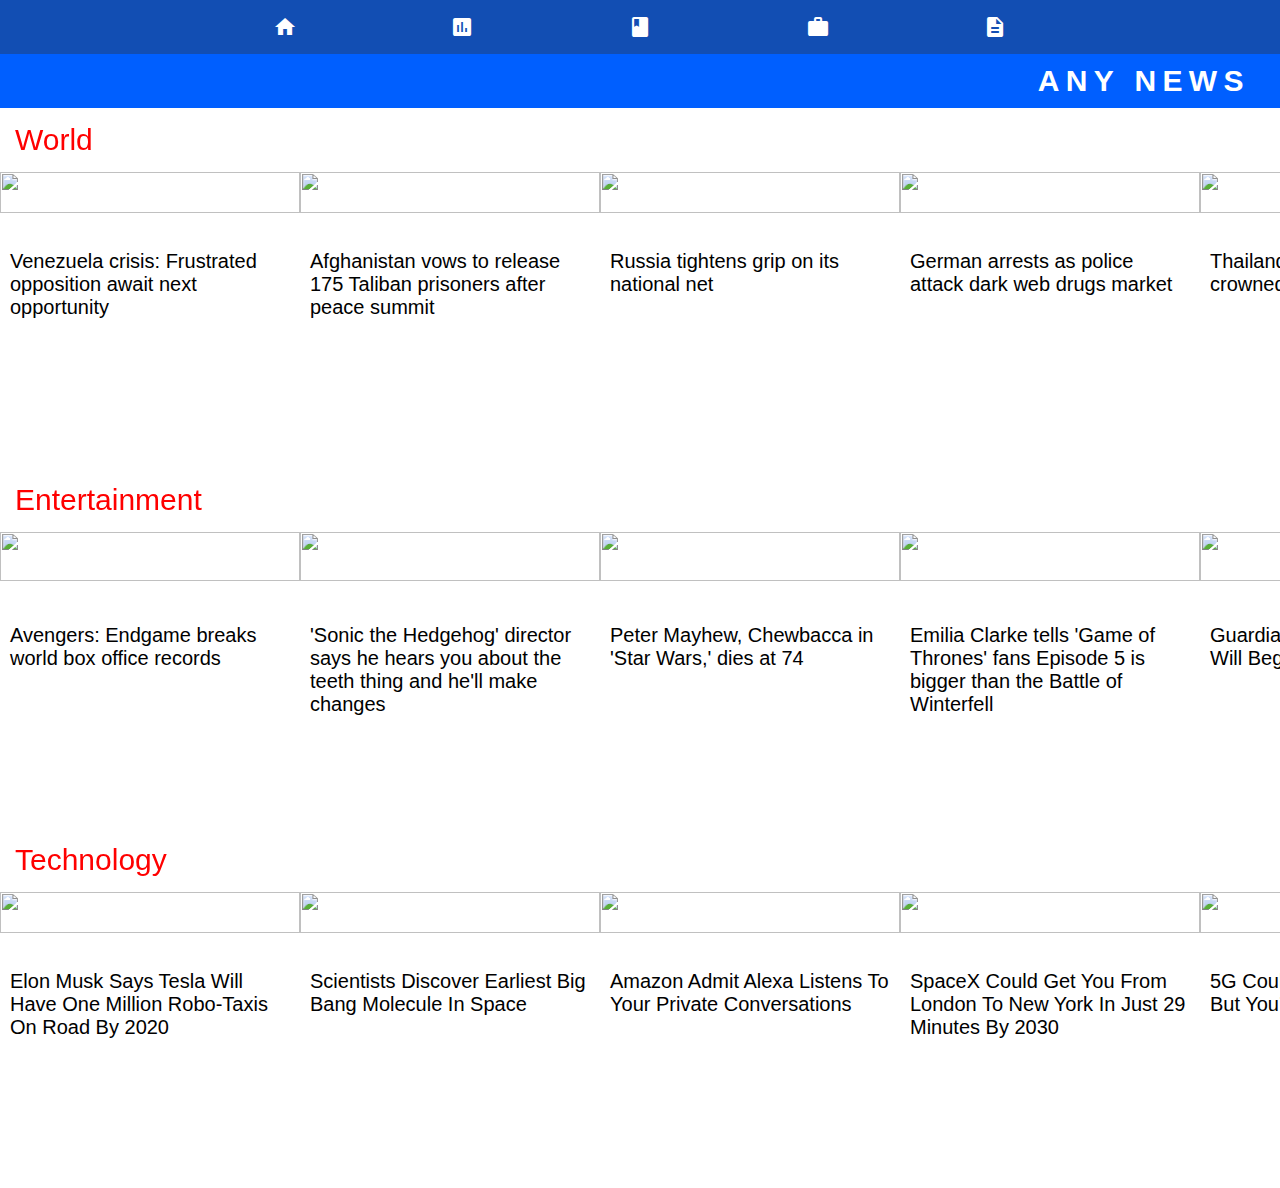
==== index.html @ 4cec8ffa "Completd job Section and index section" ====
<!DOCTYPE html>
<html lang="en">
<head>
    <meta charset="UTF-8">
    <meta name="viewport" content="width=device-width, initial-scale=1.0">
    <link rel='stylesheet' href="designs/main.css">
    <link rel='stylesheet' href="designs/index.css">
    <meta name="theme-color" content="#124EB3">
    <link href="https://fonts.googleapis.com/icon?family=Material+Icons"
      rel="stylesheet">
    <title></title>
</head>
<body>
    <div id='nav'>
        <div class="nav_icon">
            <a href='index.html' >
                <i class="material-icons" >home</i>
            </a>
            <span class="label">Home<span id='label_detail'>Navigating name</span></span>
            
        </div >
        <div class="nav_icon">
            <a href='reviews.html'>
                <i class="material-icons">assessment</i>
            </a>
            <span class="label">Reviews</span>
        </div >
        <div class="nav_icon">
            <a href='glossary.html'>
                <i class="material-icons">class</i>
            </a>
            <span class="label">Glossary</span>
        </div >
        <div class="nav_icon">
            <a href='jobs.html'>
                <i class="material-icons">work</i>
            </a>
            <span class="label">Jobs</span>
        </div >
        <div class="nav_icon">
            <a href='tutorial.html'>
                <i class="material-icons">description</i>
            </a>
            <span class="label">Tutorials</span>
        </div >
    </div>
    <header>
        <b>ANY NEWS</b>
    </header>
    <section>
        <div class='row_section'>
            <div class='section_title'>World</div>
            <div class='main_row_section'>
                <div class='news_outline'>
                    <a href="https://www.bbc.com/news/world-latin-america-48143417">
                        <img src='https://ichef.bbci.co.uk/news/660/cpsprodpb/8829/production/_106775843_mediaitem106775842.jpg'class='news_image'>
                        <div class='news_title'>Venezuela crisis: Frustrated opposition await next opportunity</div>
                    </a>
                </div>
                <div class='news_outline'>
                    <a href="https://www.bbc.com/news/world-asia-48147066?intlink_from_url=https://www.bbc.com/news/world&link_location=live-reporting-story">
                        <img src='https://ichef.bbci.co.uk/news/660/cpsprodpb/E22C/production/_105500975_mediaitem105496502.jpg'class='news_image'>
                        <div class='news_title'>Afghanistan vows to release 175 Taliban prisoners after peace summit</div>
                    </a>
                </div>
                <div class='news_outline'>
                    <a href="https://www.bbc.com/news/technology-48147515?intlink_from_url=https://www.bbc.com/news/world&link_location=live-reporting-story">
                        <img src='https://ichef.bbci.co.uk/news/660/cpsprodpb/124E0/production/_105967947_hi052853684.jpg'class='news_image'>
                        <div class='news_title'>Russia tightens grip on its national net</div>
                    </a>
                </div>
                <div class='news_outline'>
                    <a href="https://www.bbc.com/news/world-europe-48147185?intlink_from_url=https://www.bbc.com/news/world&link_location=live-reporting-story">
                        <img src='https://ichef.bbci.co.uk/news/660/cpsprodpb/30D1/production/_106779421_cocainestocknewgetty.jpg'class='news_image'>
                        <div class='news_title'>German arrests as police attack dark web drugs market</div>
                    </a>
                </div>
                <div class='news_outline'>
                    <a href="https://www.bbc.com/news/world-asia-48101877">
                        <img src='https://ichef.bbci.co.uk/news/660/cpsprodpb/10A21/production/_106792186_vajiralongkorn.jpg'class='news_image'>
                        <div class='news_title'>Thailand's King Vajiralongkorn crowned</div>
                    </a>
                </div>
                <div class='news_outline'>
                    <a href="https://www.bbc.com/news/world-asia-48158880">
                        <img src='https://ichef.bbci.co.uk/news/660/cpsprodpb/DA33/production/_106495855_053464185-1.jpg'class='news_image'>
                        <div class='news_title'>North Korea 'test fires short-range missiles'</div>
                    </a>
                </div>
                <div class='news_outline'>
                    <a href="https://www.bbc.com/news/world-africa-48155280">
                        <img src='https://ichef.bbci.co.uk/news/660/cpsprodpb/11B0A/production/_106785427_053416971.jpg'class='news_image'>
                        <div class='news_title'>DR Congo Ebola deaths pass 1,000</div>
                    </a>
                </div>
            </div>
        </div>
        <div class='row_section'>
            <div class='section_title'>Entertainment</div>
            <div class='main_row_section'>
                <div class='news_outline'>
                    <a href="https://www.bbc.co.uk/newsround/48089831">
                        <img src='https://ichef.bbci.co.uk/news/800/cpsprodpb/5477/production/_106632612_gettyimages-1144676298.jpg'class='news_image'>
                        <div class='news_title'>Avengers: Endgame breaks world box office records</div>
                    </a>
                </div>
                <div class='news_outline'>
                    <a href="https://edition.cnn.com/2019/05/03/entertainment/sonic-hedgehog-movie-response-director-character-change-trnd/index.html">
                        <img src='https://cdn.cnn.com/cnnnext/dam/assets/190430111557-sonic-hedgehog-split-exlarge-tease.jpg'class='news_image'>
                        <div class='news_title'>'Sonic the Hedgehog' director says he hears you about the teeth thing and he'll make changes</div>
                    </a>
                </div>
                <div class='news_outline'>
                    <a href="https://edition.cnn.com/2019/05/02/entertainment/peter-mayhew-star-wars-dead-trnd/index.html">
                        <img src='https://cdn.cnn.com/cnnnext/dam/assets/190502191204-01-peter-mayhew-obit-medium-tease.jpg'class='news_image'>
                        <div class='news_title'>Peter Mayhew, Chewbacca in 'Star Wars,' dies at 74</div>
                    </a>
                </div>
                <div class='news_outline'>
                    <a href="https://edition.cnn.com/2019/05/02/entertainment/emilia-clarke-game-of-thrones-trnd/index.html">
                        <img src='https://cdn.cnn.com/cnnnext/dam/assets/190417131255-game-of-thrones-season-8-daenerys-large-tease.jpg'class='news_image'>
                        <div class='news_title'>Emilia Clarke tells 'Game of Thrones' fans Episode 5 is bigger than the Battle of Winterfell</div>
                    </a>
                </div>
                <div class='news_outline'>
                    <a href="https://www.unilad.co.uk/film-and-tv/guardians-of-the-galaxy-3-will-begin-filming-next-year/">
                        <img src='https://www.unilad.co.uk/wp-content/uploads/2018/02/baby-groot-3-828x436.jpg'class='news_image'>
                        <div class='news_title'>Guardians Of The Galaxy 3 Will Begin Filming Next Year</div>
                    </a>
                </div>
                <div class='news_outline'>
                    <a href="https://www.unilad.co.uk/film-and-tv/keanu-reeves-wants-to-continue-as-john-wick-after-parabellum/">
                        <img src='https://www.unilad.co.uk/wp-content/uploads/2019/04/john-wick-3-fb.jpg'class='news_image'>
                        <div class='news_title'>Keanu Reeves Wants To Continue As John Wick After Parabellum</div>
                    </a>
                </div>
            </div>
        </div>
        <div class='row_section'>
            <div class='section_title'>Technology</div>
            <div class='main_row_section'>
                <div class='news_outline'>
                    <a href="https://www.unilad.co.uk/technology/elon-musk-wants-tesla-robo-taxis-to-rival-uber-and-lyft-by-next-year/">
                        <img src='https://www.unilad.co.uk/wp-content/uploads/2019/04/Elon-Musk-PA-828x435.jpg'class='news_image'>
                        <div class='news_title'>Elon Musk Says Tesla Will Have One Million Robo-Taxis On Road By 2020</div>
                    </a>
                </div>
                <div class='news_outline'>
                    <a href='https://www.unilad.co.uk/technology/scientists-discover-earliest-big-bang-molecule-in-space/'>
                        <img src='https://www.unilad.co.uk/wp-content/uploads/2019/04/NASA-EHT-828x435.jpg'class='news_image'>
                        <div class='news_title'>Scientists Discover Earliest Big Bang Molecule In Space</div>
                    </a>
                </div>
                <div class='news_outline'>
                    <a href="https://www.unilad.co.uk/technology/amazon-admit-alexa-listens-to-your-private-conversations/">
                        <img src='https://www.unilad.co.uk/wp-content/uploads/2019/04/alexa-828x435.jpg'class='news_image'>
                        <div class='news_title'>Amazon Admit Alexa Listens To Your Private Conversations</div>
                    </a>
                </div>
                <div class='news_outline'>
                    <a href="https://www.unilad.co.uk/technology/spacex-could-get-you-from-london-to-new-york-in-just-29-minutes-by-2030/">
                        <img src='https://www.unilad.co.uk/wp-content/uploads/2019/03/space_x-828x435.jpg'class='news_image'>
                        <div class='news_title'>SpaceX Could Get You From London To New York In Just 29 Minutes By 2030
                            </div>
                    </a>
                </div>
                <div class='news_outline'>
                    <a href="https://www.unilad.co.uk/technology/5g-could-be-up-to-20x-faster-but-youll-need-a-new-phone/">
                        <img src='https://www.unilad.co.uk/wp-content/uploads/2019/03/5g-thumb-828x435.jpg'class='news_image'>
                        <div class='news_title'>5G Could Be Up To 20x Faster But You’ll Need A New Phone</div>
                    </a>
                </div>
                <div class='news_outline'>
                    <a href="https://www.unilad.co.uk/technology/firefox-will-now-automatically-block-autoplaying-audio-and-video/">
                        <img src='https://www.unilad.co.uk/wp-content/uploads/2019/03/firefox-828x435.jpg'class='news_image'>
                        <div class='news_title'>Firefox Will Now Automatically Block Autoplaying Audio And Video</div>
                    </a>
                </div>
            </div>
        </div>
    </section>
</body>
</html>
---- designs/main.css ----
body{
    margin: 0;
    background-color: white;
}

/*navigating section*/
#nav{
    list-style-type: none;
    background: #124EB3;
    margin: 0;
    display: flex;
    flex-direction: column;
    width: 3.4%;
    height: 100%;
    position: fixed;
    text-align: center;
}
.nav_icon a{
    text-decoration: none;
    color: white;


}
.label{
    color: white;
    display: none;
}
.material-icons{
    padding:15px 0 15px 0;
    width: 100%;
    transition-duration: 1s;
    
}
.material-icons:hover{
    background-color: red;
    
}

.label, #label_detail{
    padding: 3px 5px;
    border-radius: 0 0 5px 0;
    color:white;
    background: rgb(54, 53, 53);
    display: none;
    z-index: 1;
    top:0px;
    left:100%;
    text-align: center;
    position: absolute;
}
#label_detail{
    width: 120px;
    
}
.nav_icon:hover .label{
    display: block;
}
.label:hover #label_detail{
    display: block;
    padding:3px 5px 3px 10px;
    left:95%;
}
/*header section*/
header{
    background-color: #005FFF;
    color: white;
    text-align: right;
    font-size: 4vw;
    font-family: 'Gill Sans', 'Gill Sans MT', Calibri, 'Trebuchet MS', sans-serif;
    letter-spacing: 8px;
    padding: 10px 30px 10px 0;
}

/*section*/
section{
    margin-left: 3.4%;
    padding: 0;
    font-family: 'Gill Sans', 'Gill Sans MT', Calibri, 'Trebuchet MS', sans-serif;
}

/*scrollbar*/
::-webkit-scrollbar {
    height:8px;
    width:8px;
}

::-webkit-scrollbar-track {
    border:1.5px solid black; 
}

::-webkit-scrollbar-thumb {
    border:2px solid black;
    border-radius: 8px;
}
::-webkit-scrollbar-thumb:hover {
    
    background: black; 
}

@media only screen and (max-width:1300px){
    #nav{
        display: flex;
        flex-direction: row;
        width:100%;
        justify-content: center;
        height:54px;
        position: sticky;
        top: 0;
        z-index: 1;
    }
    .nav_icon{
        padding: 0 6vw 0 6vw;
    }
    header{
        font-size: 30px;
        letter-spacing: 0.5vw;
    }
    section{
        margin-left: 0;
    }
    .material-icons:hover{
        background-color: #124EB3;
    }
    .nav_icon:hover .label{
        display: none;
    }
    .material-icons{
        padding:15px 0 15px 0;
    }
}
---- designs/index.css ----
.section_title{
    font-size: 30px;
    color: red;
    padding:15px;
    position: -webkit-sticky;
    position: sticky;
    left: 0;
}
.row_section{
    height:360px;
    display: flex;
    flex-direction: column;
    flex-wrap: nowrap;
    overflow: auto;
    padding: 0;

    transition-duration: 3s;
    transition-timing-function: ease-in;
}
.main_row_section{
    display: flex;
    flex-direction: row;
    flex-wrap: nowrap;
}
.news_image{
    width:300px;
    height:60%;
    transition-property: height width;
    transition-duration: 0.15s;
    transition-timing-function: ease-in-out;
}
.news_image:hover{
    height:70%;
}
.news_outline{
    padding:0;
    width:300px;
    transition-duration: 3s;
    transition-timing-function: ease-in;
}
.news_outline a{
    text-decoration: none;
    color: rgb(0, 0, 0);
}
.news_outline:hover .news_title{
    color: red;
}
.news_title{
    font-size: 20px;
    padding:10px;
    overflow:hidden;
}
@media only screen and (max-width:426px){
    .main_row_section{
        display: flex;
        flex-direction: column;
        padding: 0;
    }
    .news_outline{
        width: 100%;
        padding: 0;
        margin: 0;
    }
    .news_image{
        width: 100%;
        height: auto;
    }
    .row_section{
        padding: 0;
        height: auto;
        margin: 0;
    }
    .news_outline{
        padding: 0;
    }
    .news_image:hover{
        height:auto;
    }
}
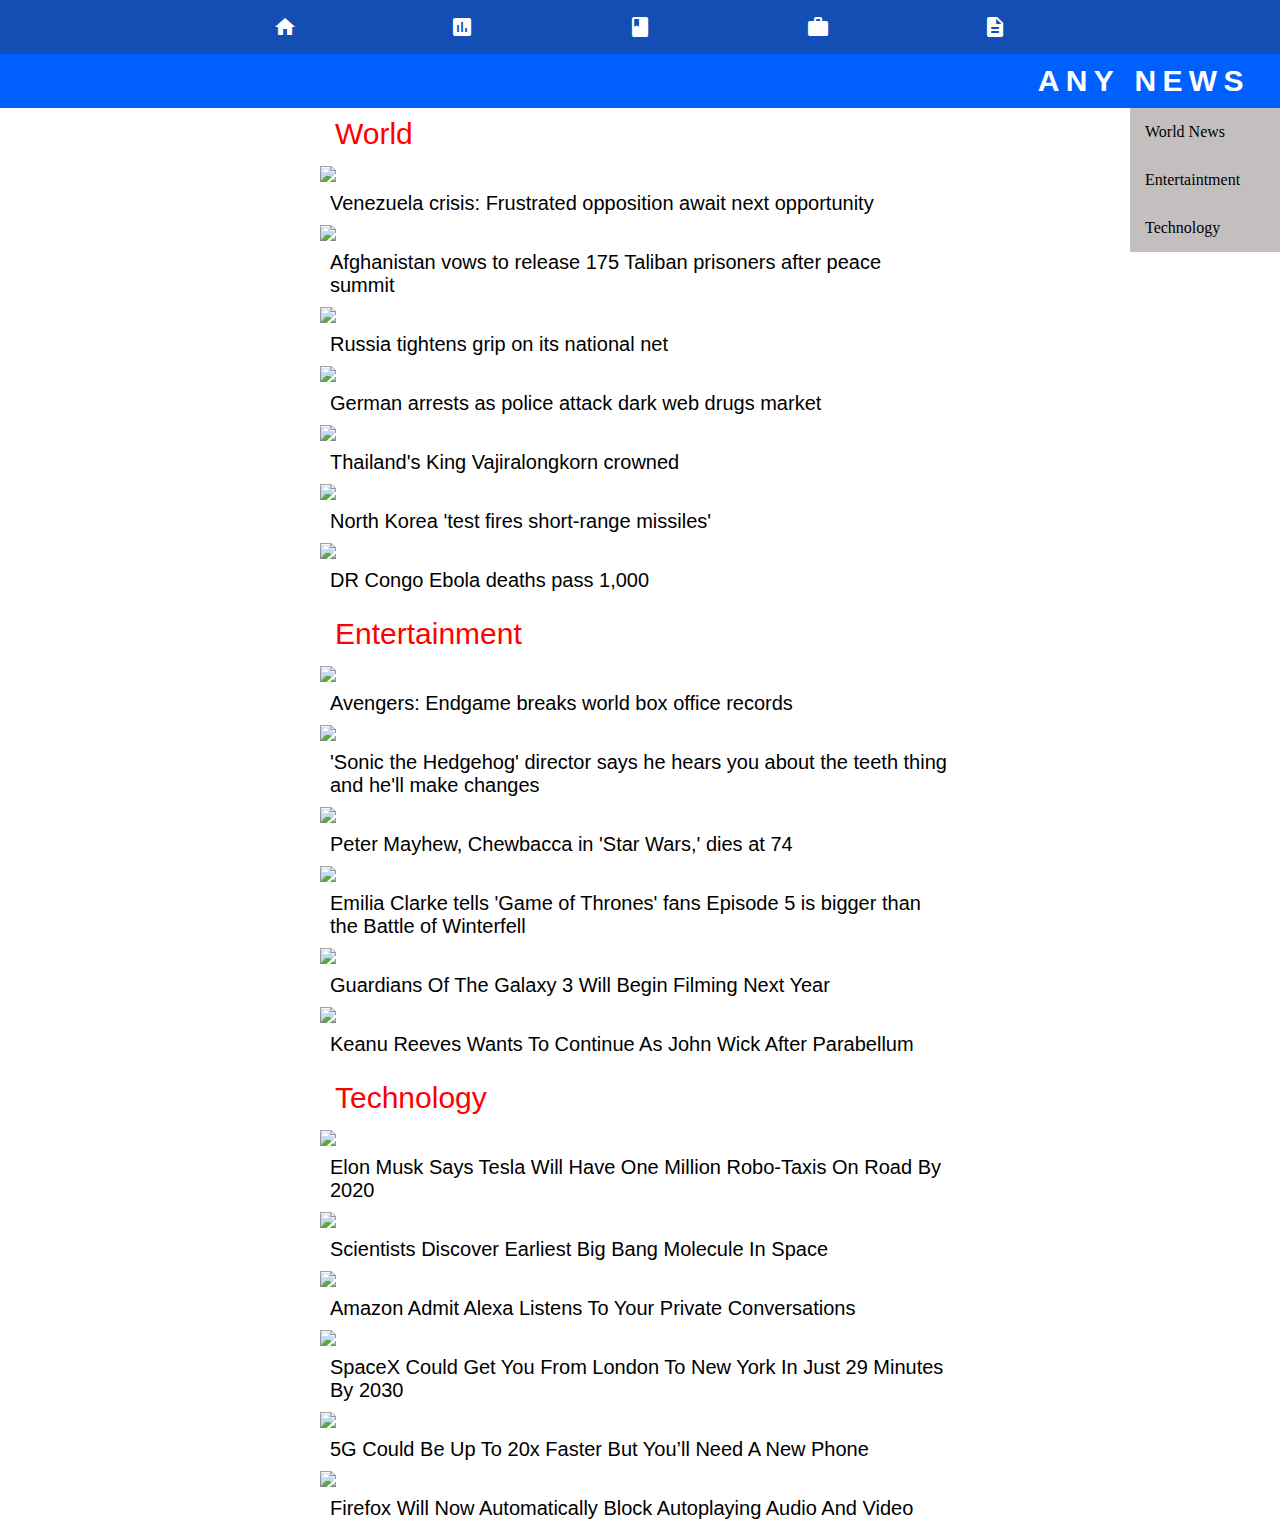
==== commit 6ef27ab8: "added reviews" ====
--- a/index.html
+++ b/index.html
@@ -47,9 +47,14 @@
     <header>
         <b>ANY NEWS</b>
     </header>
+    <div id='summary'>
+        <a href='#wNews'>World News</a>
+        <a href='#ent'>Entertaintment</a>
+        <a href='#tech'>Technology</a>
+    </div>
     <section>
-        <div class='row_section'>
-            <div class='section_title'>World</div>
+        <div class='row_section' id='rowOne'>
+            <div class='section_title' id='wNews'>World</div>
             <div class='main_row_section'>
                 <div class='news_outline'>
                     <a href="https://www.bbc.com/news/world-latin-america-48143417">
@@ -96,7 +101,7 @@
             </div>
         </div>
         <div class='row_section'>
-            <div class='section_title'>Entertainment</div>
+            <div class='section_title' id='ent'>Entertainment</div>
             <div class='main_row_section'>
                 <div class='news_outline'>
                     <a href="https://www.bbc.co.uk/newsround/48089831">
@@ -137,7 +142,7 @@
             </div>
         </div>
         <div class='row_section'>
-            <div class='section_title'>Technology</div>
+            <div class='section_title' id='tech'>Technology</div>
             <div class='main_row_section'>
                 <div class='news_outline'>
                     <a href="https://www.unilad.co.uk/technology/elon-musk-wants-tesla-robo-taxis-to-rival-uber-and-lyft-by-next-year/">
--- a/designs/main.css
+++ b/designs/main.css
@@ -28,7 +28,7 @@
 .material-icons{
     padding:15px 0 15px 0;
     width: 100%;
-    transition-duration: 1s;
+    transition-duration: 0.3s;
     
 }
 .material-icons:hover{
@@ -80,21 +80,21 @@
 
 /*scrollbar*/
 ::-webkit-scrollbar {
-    height:8px;
-    width:8px;
+    height:5px;
+    width:5px;
 }
 
 ::-webkit-scrollbar-track {
-    border:1.5px solid black; 
+    border:none 
 }
 
 ::-webkit-scrollbar-thumb {
-    border:2px solid black;
+    background:grey;
     border-radius: 8px;
 }
 ::-webkit-scrollbar-thumb:hover {
     
-    background: black; 
+    background: rgb(90, 89, 89); 
 }
 
 @media only screen and (max-width:1300px){
@@ -106,7 +106,7 @@
         height:54px;
         position: sticky;
         top: 0;
-        z-index: 1;
+        z-index: 2;
     }
     .nav_icon{
         padding: 0 6vw 0 6vw;
--- a/designs/index.css
+++ b/designs/index.css
@@ -1,44 +1,71 @@
+section{
+    display: flex;
+    flex-direction: column;
+    margin:0 25% 0 25%;
+}
+#summary{
+    width:150px;
+    display: flex;
+    flex-direction: column;
+    position: sticky;
+    top: 0;
+    z-index: 3;
+    left:100%;
+    background-color: rgb(196, 191, 191);
+}
+#summary a{
+    padding: 15px;
+    text-decoration: none;
+    color: black;
+}
+#summary a:hover{
+    background-color: red;
+    color: white;
+}
 .section_title{
     font-size: 30px;
     color: red;
     padding:15px;
-    position: -webkit-sticky;
     position: sticky;
     left: 0;
 }
+#rowOne{
+    margin-top:-150px;
+}
 .row_section{
-    height:360px;
+    width:100%;
+    height:auto;
     display: flex;
     flex-direction: column;
     flex-wrap: nowrap;
     overflow: auto;
     padding: 0;
 
-    transition-duration: 3s;
+    transition-duration: 0.5s;
     transition-timing-function: ease-in;
 }
 .main_row_section{
     display: flex;
-    flex-direction: row;
+    width:100%;
+    flex-direction: column;
     flex-wrap: nowrap;
 }
 .news_image{
-    width:300px;
-    height:60%;
-    transition-property: height width;
-    transition-duration: 0.15s;
-    transition-timing-function: ease-in-out;
-}
-.news_image:hover{
-    height:70%;
+    height:auto;
+    width:100%;
 }
 .news_outline{
     padding:0;
-    width:300px;
+    width:100%;
     transition-duration: 3s;
     transition-timing-function: ease-in;
+    
+
 }
 .news_outline a{
+    display: flex;
+    flex-direction: column;
+    justify-content: space-around;
     text-decoration: none;
     color: rgb(0, 0, 0);
 }
@@ -50,7 +77,21 @@
     padding:10px;
     overflow:hidden;
 }
-@media only screen and (max-width:426px){
+@media only screen and (max-width:450px){
+    section{
+        display: flex;
+        flex-direction: column;
+        margin:0;
+    }
+    #summary{
+        width:100%;
+        display: flex;
+        flex-direction: column;
+        position: static;
+    }
+    #rowOne{
+        margin:0;
+    }
     .main_row_section{
         display: flex;
         flex-direction: column;
@@ -69,6 +110,7 @@
         padding: 0;
         height: auto;
         margin: 0;
+        width: 100%;
     }
     .news_outline{
         padding: 0;
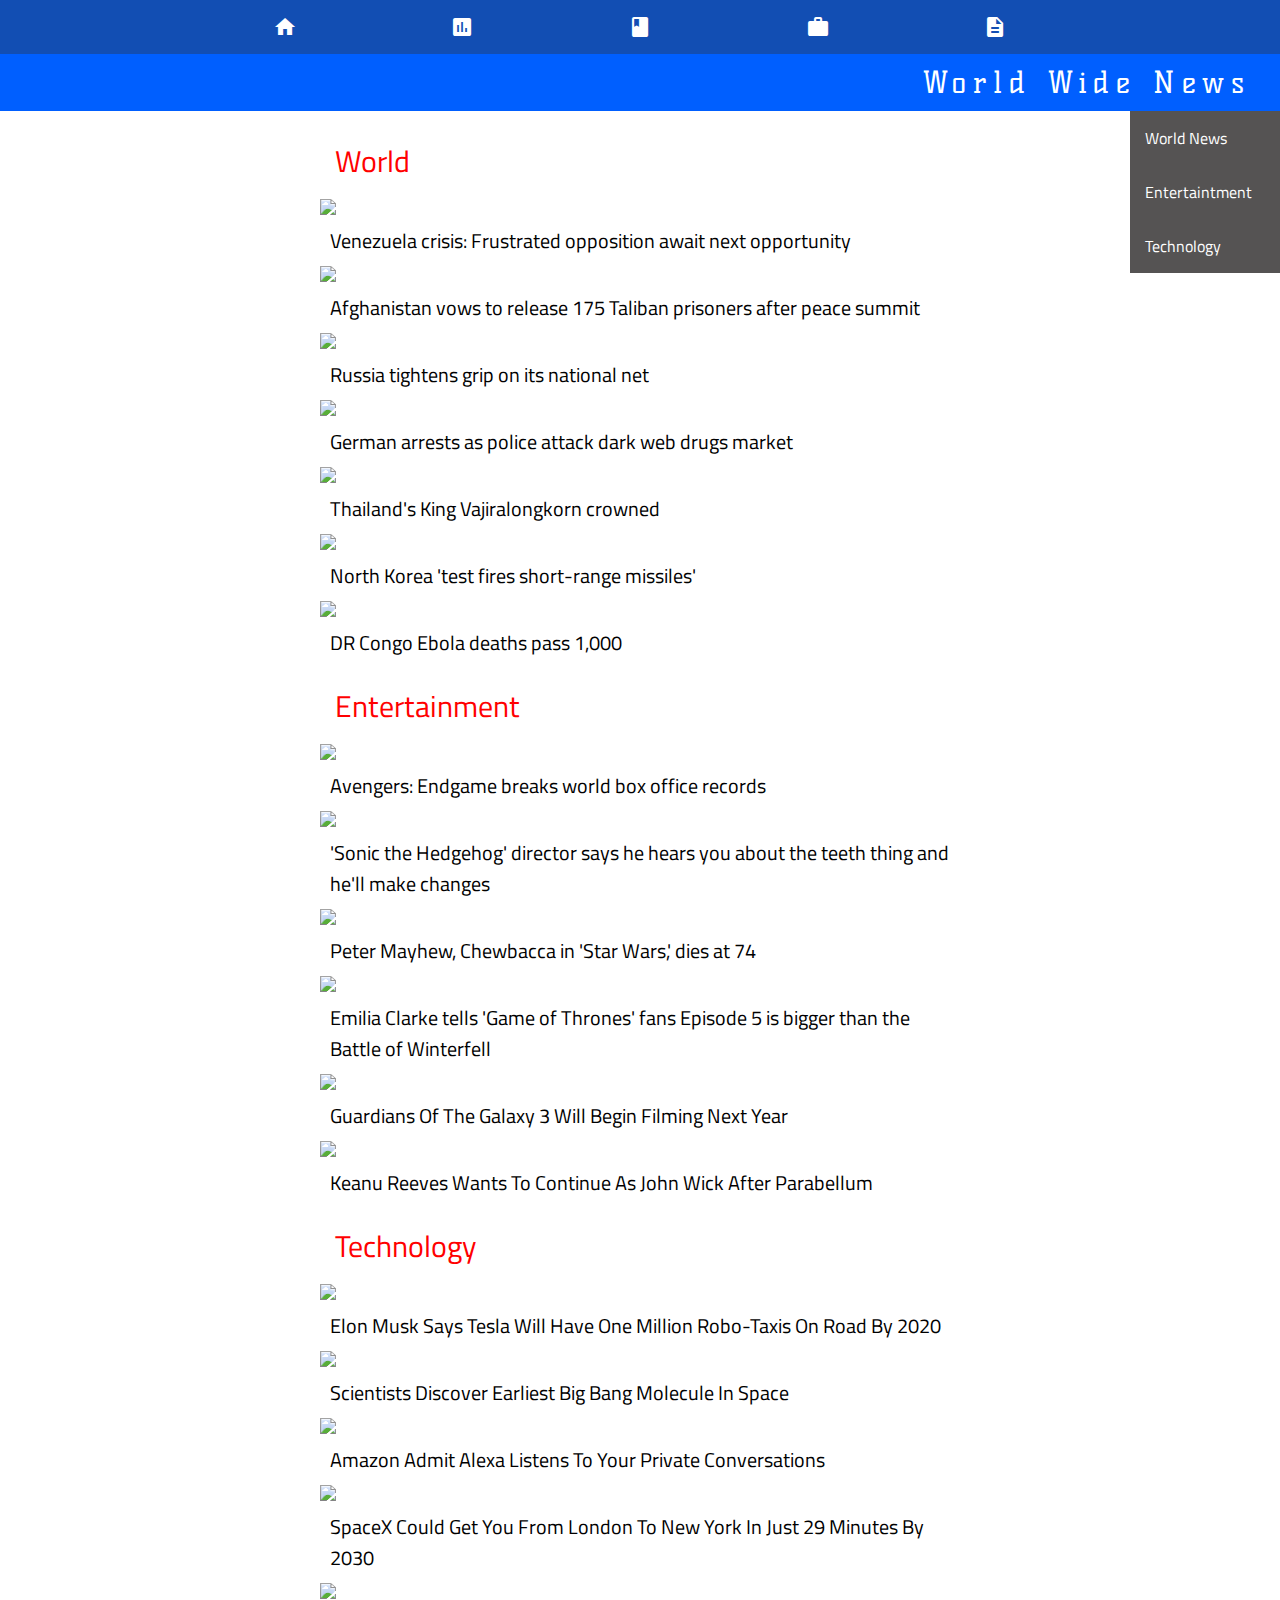
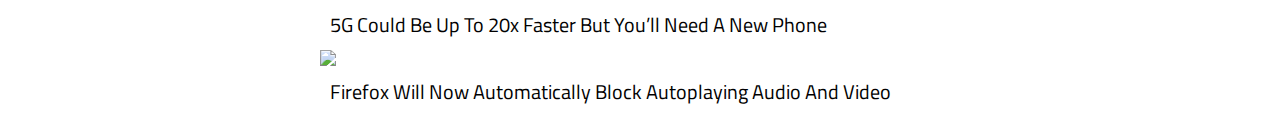
==== commit 8fb911de: "finished all editings" ====
--- a/index.html
+++ b/index.html
@@ -3,9 +3,11 @@
 <head>
     <meta charset="UTF-8">
     <meta name="viewport" content="width=device-width, initial-scale=1.0">
-    <link rel='stylesheet' href="designs/main.css">
-    <link rel='stylesheet' href="designs/index.css">
+    <link rel='stylesheet' href="main.css">
+    <link rel='stylesheet' href="index.css">
     <meta name="theme-color" content="#124EB3">
+    <link href="https://fonts.googleapis.com/css?family=Kelly+Slab" rel="stylesheet">
+    <link href="https://fonts.googleapis.com/css?family=Titillium+Web" rel="stylesheet">
     <link href="https://fonts.googleapis.com/icon?family=Material+Icons"
       rel="stylesheet">
     <title></title>
@@ -45,7 +47,7 @@
         </div >
     </div>
     <header>
-        <b>ANY NEWS</b>
+        World Wide News
     </header>
     <div id='summary'>
         <a href='#wNews'>World News</a>
--- a/main.css
+++ b/main.css
@@ -0,0 +1,129 @@
+body{
+    margin: 0;
+    background-color: white;
+    font-family: 'Titillium Web', sans-serif;
+}
+
+/*navigating section*/
+#nav{
+    list-style-type: none;
+    background: #124EB3;
+    margin: 0;
+    display: flex;
+    flex-direction: column;
+    width: 3.4%;
+    height: 100%;
+    position: fixed;
+    text-align: center;
+}
+.nav_icon a{
+    text-decoration: none;
+    color: white;
+
+
+}
+.label{
+    color: white;
+    display: none;
+}
+.material-icons{
+    padding:15px 0 15px 0;
+    width: 100%;
+    transition-duration: 0.3s;
+    
+}
+.material-icons:hover{
+    background-color: red;
+    
+}
+
+.label, #label_detail{
+    padding: 3px 5px;
+    border-radius: 0 0 5px 0;
+    color:white;
+    background: rgb(54, 53, 53);
+    display: none;
+    z-index: 1;
+    top:0px;
+    left:100%;
+    text-align: center;
+    position: absolute;
+}
+#label_detail{
+    width: 120px;
+    
+}
+.nav_icon:hover .label{
+    display: block;
+}
+.label:hover #label_detail{
+    display: block;
+    padding:3px 5px 3px 10px;
+    left:95%;
+}
+/*header section*/
+header{
+    background-color: #005FFF;
+    color: white;
+    text-align: right;
+    font-size: 3vw;
+    font-family: 'Kelly Slab', cursive;
+    padding: 10px 30px 10px 0;
+}
+
+/*section*/
+section{
+    margin-left: 3.4%;
+    padding: 0;
+}
+
+/*scrollbar*/
+::-webkit-scrollbar {
+    height:5px;
+    width:5px;
+}
+
+::-webkit-scrollbar-track {
+    border:none 
+}
+
+::-webkit-scrollbar-thumb {
+    background:grey;
+    border-radius: 8px;
+}
+::-webkit-scrollbar-thumb:hover {
+    
+    background: rgb(90, 89, 89); 
+}
+
+@media only screen and (max-width:1300px){
+    #nav{
+        display: flex;
+        flex-direction: row;
+        width:100%;
+        justify-content: center;
+        height:54px;
+        position: sticky;
+        top: 0;
+        z-index: 2;
+    }
+    .nav_icon{
+        padding: 0 6vw 0 6vw;
+    }
+    header{
+        font-size: 30px;
+        letter-spacing: 0.5vw;
+    }
+    section{
+        margin-left: 0;
+    }
+    .material-icons:hover{
+        background-color: #124EB3;
+    }
+    .nav_icon:hover .label{
+        display: none;
+    }
+    .material-icons{
+        padding:15px 0 15px 0;
+    }
+}--- a/index.css
+++ b/index.css
@@ -0,0 +1,132 @@
+section{
+    display: flex;
+    flex-direction: column;
+    margin:0 25% 0 25%;
+}
+#summary{
+    width:150px;
+    display: flex;
+    flex-direction: column;
+    position: sticky;
+    top: 0;
+    z-index: 3;
+    left:100%;
+    background-color: rgb(85, 83, 83);
+}
+#summary a{
+    padding: 15px;
+    text-decoration: none;
+    color: white;
+}
+#summary a:hover{
+    background-color: red;
+    color: white;
+}
+.section_title{
+    font-size: 30px;
+    color: red;
+    padding:15px;
+    position: sticky;
+    left: 0;
+}
+#rowOne{
+    margin-top:-150px;
+}
+.row_section{
+    width:100%;
+    height:auto;
+    display: flex;
+    flex-direction: column;
+    flex-wrap: nowrap;
+    overflow: auto;
+    padding: 0;
+
+    transition-duration: 0.5s;
+    transition-timing-function: ease-in;
+}
+.main_row_section{
+    display: flex;
+    width:100%;
+    flex-direction: column;
+    flex-wrap: nowrap;
+}
+.news_image{
+    height:auto;
+    width:100%;
+}
+.news_outline{
+    padding:0;
+    width:100%;
+    transition-duration: 3s;
+    transition-timing-function: ease-in;
+    
+
+}
+.news_outline a{
+    display: flex;
+    flex-direction: column;
+    justify-content: space-around;
+    text-decoration: none;
+    color: rgb(0, 0, 0);
+}
+.news_outline:hover .news_title{
+    color: red;
+}
+.news_title{
+    font-size: 20px;
+    padding:10px;
+    overflow:hidden;
+}
+@media only screen and (max-width:1300px){
+    #summary{
+        width:150px;
+        display: flex;
+        flex-direction: column;
+        position: sticky;
+        top: 54px;
+        z-index: 3;
+        left:100%;
+    }
+}
+@media only screen and (max-width:450px){
+    section{
+        display: flex;
+        flex-direction: column;
+        margin:0;
+    }
+    #summary{
+        width:100%;
+        display: flex;
+        flex-direction: column;
+        position: static;
+    }
+    #rowOne{
+        margin:0;
+    }
+    .main_row_section{
+        display: flex;
+        flex-direction: column;
+        padding: 0;
+    }
+    .news_outline{
+        width: 100%;
+        padding: 0;
+        margin: 0;
+    }
+    .news_image{
+        width: 100%;
+        height: auto;
+    }
+    .row_section{
+        padding: 0;
+        height: auto;
+        margin: 0;
+        width: 100%;
+    }
+    .news_outline{
+        padding: 0;
+    }
+    .news_image:hover{
+        height:auto;
+    }
+}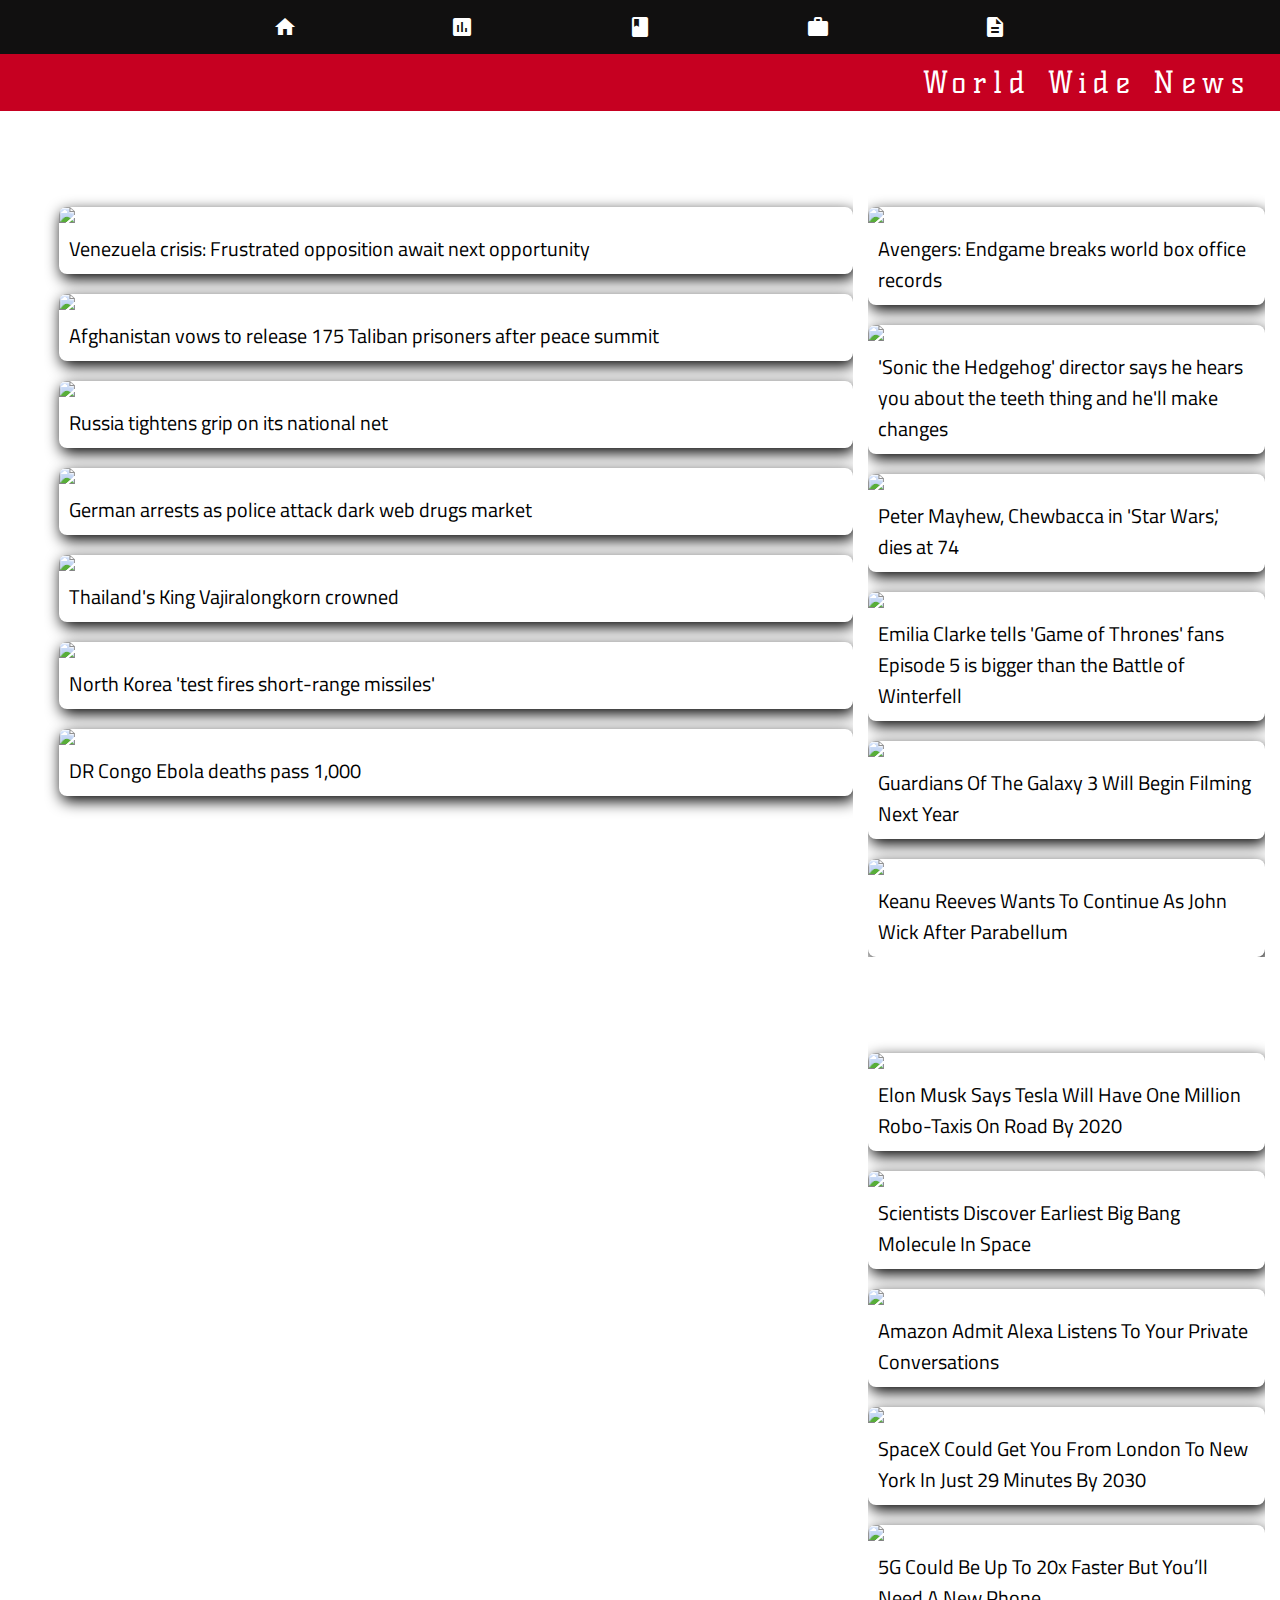
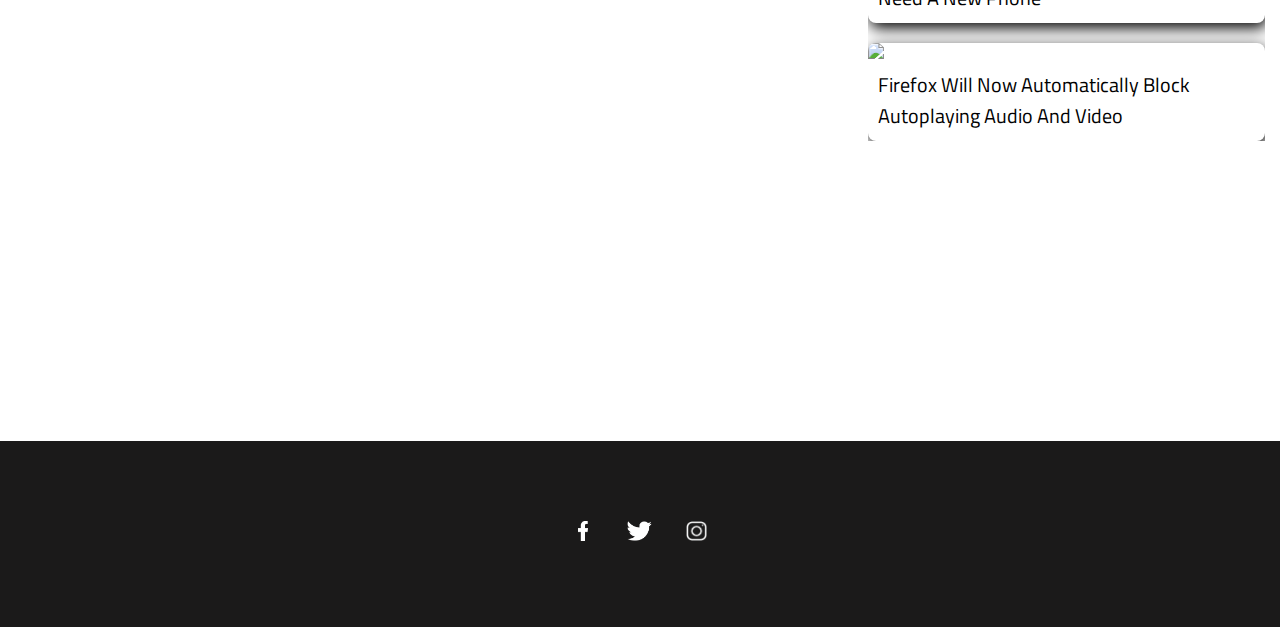
==== commit e365a224: "Commit" ====
--- a/index.html
+++ b/index.html
@@ -10,7 +10,7 @@
     <link href="https://fonts.googleapis.com/css?family=Titillium+Web" rel="stylesheet">
     <link href="https://fonts.googleapis.com/icon?family=Material+Icons"
       rel="stylesheet">
-    <title></title>
+    <title>Home</title>
 </head>
 <body>
     <div id='nav'>
@@ -49,11 +49,6 @@
     <header>
         World Wide News
     </header>
-    <div id='summary'>
-        <a href='#wNews'>World News</a>
-        <a href='#ent'>Entertaintment</a>
-        <a href='#tech'>Technology</a>
-    </div>
     <section>
         <div class='row_section' id='rowOne'>
             <div class='section_title' id='wNews'>World</div>
@@ -102,6 +97,7 @@
                 </div>
             </div>
         </div>
+        <div id='next_row_section'>
         <div class='row_section'>
             <div class='section_title' id='ent'>Entertainment</div>
             <div class='main_row_section'>
@@ -185,6 +181,12 @@
                 </div>
             </div>
         </div>
+    </div>
     </section>
+    <div id='social_media_connect'>
+        <a href='http://facebook.com'><img src='fb.png' class='social_icon'></a>
+        <a href='http://facebook.com'><img src='tb.png' class='social_icon'></a>
+        <a href='http://facebook.com'><img src='ib.png' class='social_icon'></a>
+    </div>
 </body>
 </html>--- a/main.css
+++ b/main.css
@@ -2,12 +2,17 @@
     margin: 0;
     background-color: white;
     font-family: 'Titillium Web', sans-serif;
+    background-image: url(https://wallpaperplay.com/walls/full/2/2/e/73029.jpg);
+    background-attachment: fixed;
+    background-position: center;
+    background-size: cover;
+    background-repeat: no-repeat;
 }
 
 /*navigating section*/
 #nav{
     list-style-type: none;
-    background: #124EB3;
+    background: rgb(17, 16, 16);
     margin: 0;
     display: flex;
     flex-direction: column;
@@ -33,7 +38,7 @@
     
 }
 .material-icons:hover{
-    background-color: red;
+    background-color: rgba(255, 7, 7, 0.747);
     
 }
 
@@ -63,7 +68,7 @@
 }
 /*header section*/
 header{
-    background-color: #005FFF;
+    background-color: #C60021;
     color: white;
     text-align: right;
     font-size: 3vw;
@@ -75,6 +80,20 @@
 section{
     margin-left: 3.4%;
     padding: 0;
+}
+#social_media_connect{
+    margin-top: 300px;
+    text-align: center;
+    padding: 45px 0px;
+    background-color: rgb(27, 26, 26);
+}
+#social_media_connect a{
+    text-decoration: none;
+    color:white;
+}
+.social_icon{
+    height:20px;
+    padding:35px 15px;
 }
 
 /*scrollbar*/
@@ -118,7 +137,7 @@
         margin-left: 0;
     }
     .material-icons:hover{
-        background-color: #124EB3;
+        background-color: rgb(17, 16, 16);
     }
     .nav_icon:hover .label{
         display: none;
--- a/index.css
+++ b/index.css
@@ -1,36 +1,14 @@
 section{
     display: flex;
-    flex-direction: column;
-    margin:0 25% 0 25%;
-}
-#summary{
-    width:150px;
-    display: flex;
-    flex-direction: column;
-    position: sticky;
-    top: 0;
-    z-index: 3;
-    left:100%;
-    background-color: rgb(85, 83, 83);
-}
-#summary a{
-    padding: 15px;
-    text-decoration: none;
-    color: white;
-}
-#summary a:hover{
-    background-color: red;
-    color: white;
+    flex-direction: row;
+    margin:0 0 0 3.4%;
 }
 .section_title{
     font-size: 30px;
-    color: red;
+    color: white;
     padding:15px;
     position: sticky;
     left: 0;
-}
-#rowOne{
-    margin-top:-150px;
 }
 .row_section{
     width:100%;
@@ -44,6 +22,13 @@
     transition-duration: 0.5s;
     transition-timing-function: ease-in;
 }
+#next_row_section{
+    width: 50%;
+    padding: 0 15px;
+}
+#rowOne{
+    padding-left:15px;
+}
 .main_row_section{
     display: flex;
     width:100%;
@@ -53,12 +38,17 @@
 .news_image{
     height:auto;
     width:100%;
+    border-radius: 8px 8px 0 0;
 }
 .news_outline{
     padding:0;
     width:100%;
-    transition-duration: 3s;
+    margin-top:20px;
+    transition-duration: 1s;
     transition-timing-function: ease-in;
+    background-color: white;
+    border-radius: 8px;
+    box-shadow: 2px 5px 15px black;
     
 
 }
@@ -77,18 +67,7 @@
     padding:10px;
     overflow:hidden;
 }
-@media only screen and (max-width:1300px){
-    #summary{
-        width:150px;
-        display: flex;
-        flex-direction: column;
-        position: sticky;
-        top: 54px;
-        z-index: 3;
-        left:100%;
-    }
-}
-@media only screen and (max-width:450px){
+@media only screen and (max-width:600px){
     section{
         display: flex;
         flex-direction: column;
@@ -102,6 +81,11 @@
     }
     #rowOne{
         margin:0;
+        padding: 0;
+    }
+    #next_row_section{
+        width: 100%;
+        padding: 0;
     }
     .main_row_section{
         display: flex;
@@ -111,11 +95,13 @@
     .news_outline{
         width: 100%;
         padding: 0;
-        margin: 0;
+        margin: 0 0 15px 0;
+        border-radius:0px;
     }
     .news_image{
         width: 100%;
         height: auto;
+        border-radius: 0px;
     }
     .row_section{
         padding: 0;
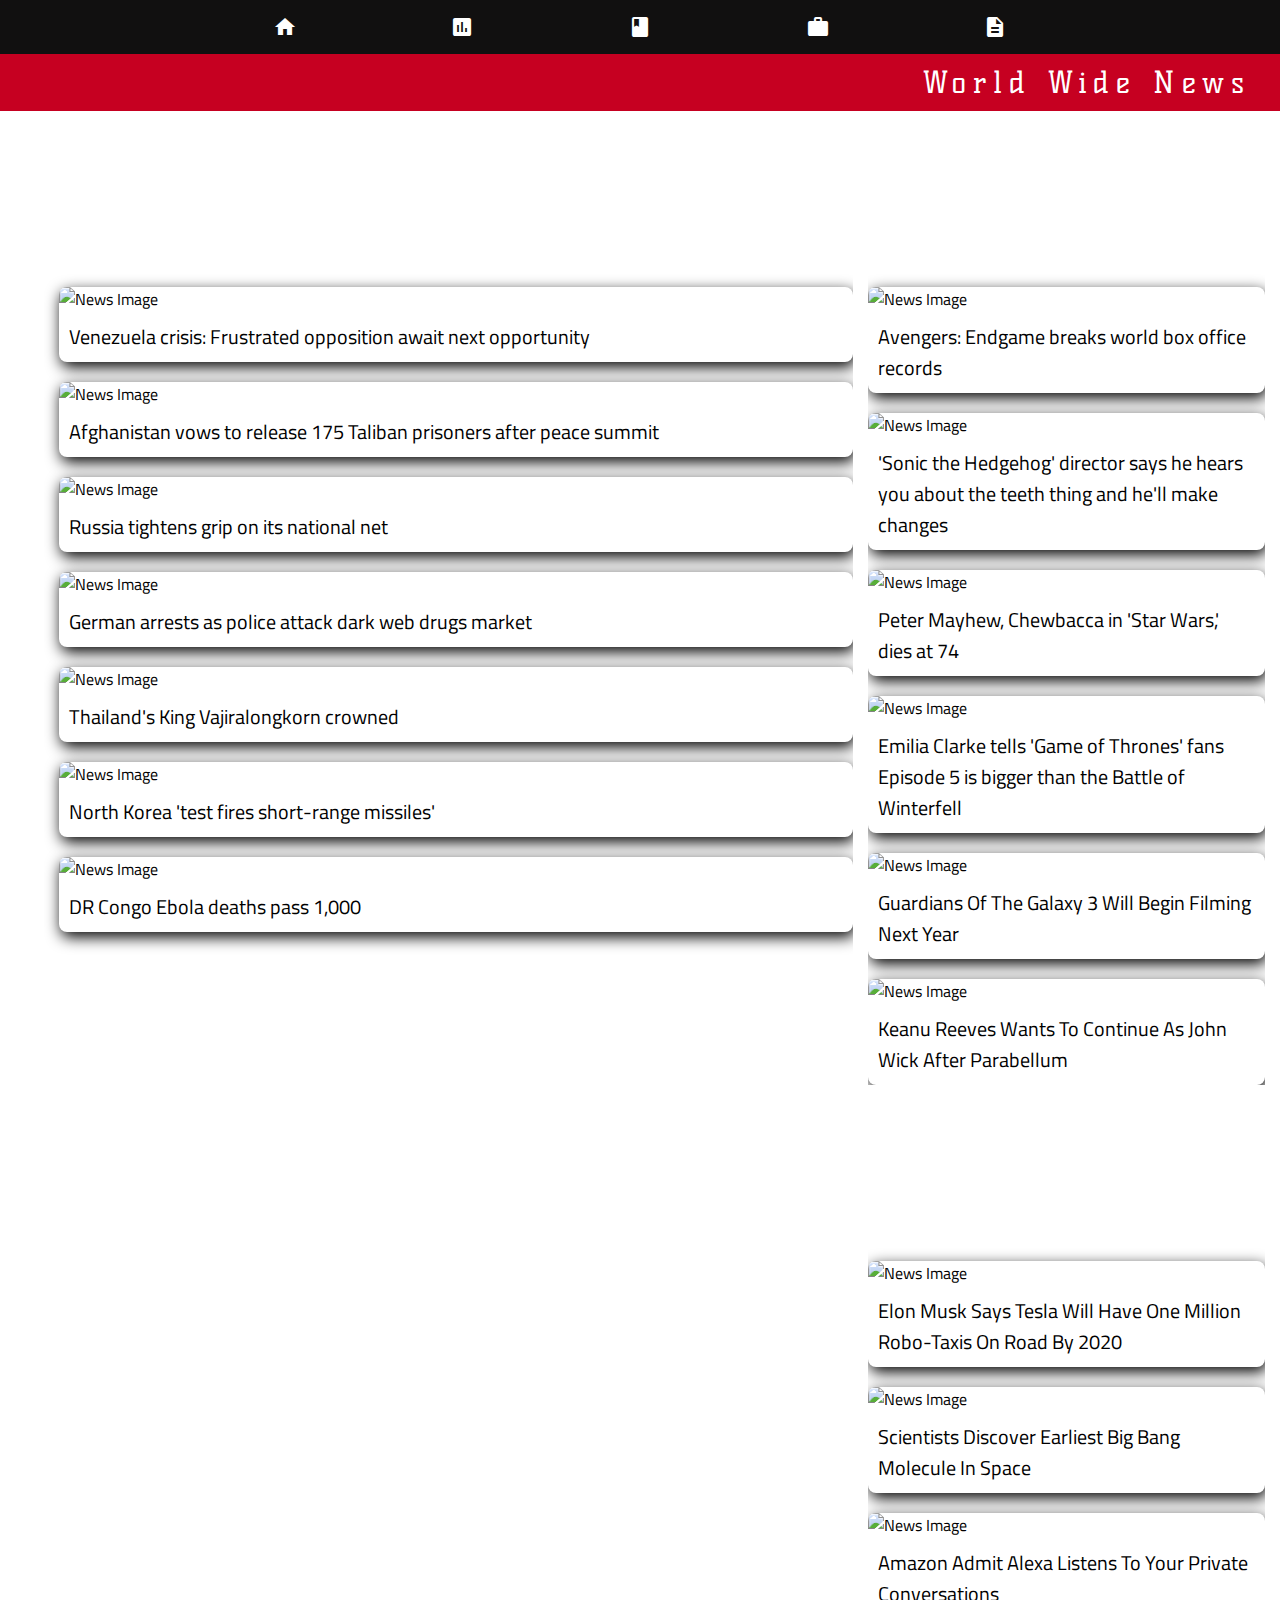
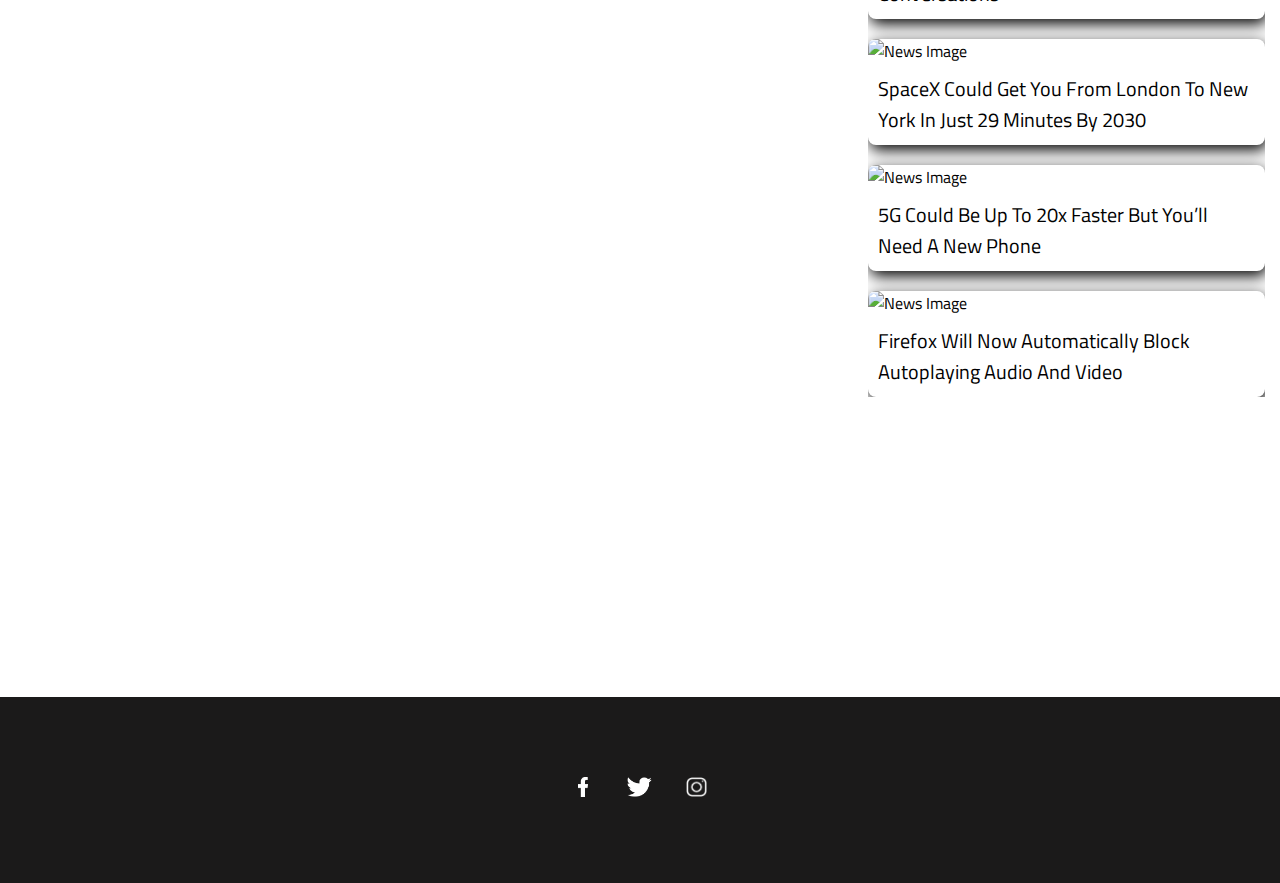
==== commit 4a788d17: "Final Commit" ====
--- a/index.html
+++ b/index.html
@@ -5,7 +5,7 @@
     <meta name="viewport" content="width=device-width, initial-scale=1.0">
     <link rel='stylesheet' href="main.css">
     <link rel='stylesheet' href="index.css">
-    <meta name="theme-color" content="#124EB3">
+    <meta name="theme-color" content="rgb(17, 16, 16)">
     <link href="https://fonts.googleapis.com/css?family=Kelly+Slab" rel="stylesheet">
     <link href="https://fonts.googleapis.com/css?family=Titillium+Web" rel="stylesheet">
     <link href="https://fonts.googleapis.com/icon?family=Material+Icons"
@@ -13,85 +13,84 @@
     <title>Home</title>
 </head>
 <body>
-    <div id='nav'>
-        <div class="nav_icon">
-            <a href='index.html' >
-                <i class="material-icons" >home</i>
+    <div id='nav'>                                  <!--#nav is the navigating container-->
+        <div class="nav_icon">                      <!--.nav_icon is the class category that stores navigating icon-->
+            <a href='index.html' >                  <!--this is the link for connecting various navigating pages-->
+                <i class="material-icons" >home</i> <!--this is the icon for navigating-->
             </a>
-            <span class="label">Home<span id='label_detail'>Navigating name</span></span>
-            
+            <span class="label">Home<span id='label_detail'>Navigating name</span></span>   <!--.label displays tooltip while hovering over a navigating icon-->
         </div >
-        <div class="nav_icon">
-            <a href='reviews.html'>
-                <i class="material-icons">assessment</i>
+        <div class="nav_icon">              <!--.nav_icon is the class category that stores navigating icon-->
+            <a href='reviews.html'>                 <!--this is the link for connecting various navigating pages-->
+                <i class="material-icons">assessment</i>    <!--this is the icon for navigating-->
             </a>
-            <span class="label">Reviews</span>
+            <span class="label">Reviews</span>      <!--.label displays tooltip while hovering over a navigating icon-->
         </div >
-        <div class="nav_icon">
-            <a href='glossary.html'>
-                <i class="material-icons">class</i>
+        <div class="nav_icon">              <!--.nav_icon is the class category that stores navigating icon-->
+            <a href='glossary.html'>                    <!--this is the link for connecting various navigating pages-->
+                <i class="material-icons">class</i> <!--this is the icon for navigating-->
             </a>
-            <span class="label">Glossary</span>
+            <span class="label">Glossary</span>     <!--.label displays tooltip while hovering over a navigating icon-->
         </div >
-        <div class="nav_icon">
-            <a href='jobs.html'>
-                <i class="material-icons">work</i>
+        <div class="nav_icon">              <!--.nav_icon is the class category that stores navigating icon-->                  
+            <a href='jobs.html'>                    <!--this is the link for connecting various navigating pages-->
+                <i class="material-icons">work</i>  <!--this is the icon for navigating-->
             </a>
-            <span class="label">Jobs</span>
+            <span class="label">Jobs</span>     <!--.label displays tooltip while hovering over a navigating icon-->
         </div >
-        <div class="nav_icon">
-            <a href='tutorial.html'>
-                <i class="material-icons">description</i>
+        <div class="nav_icon">              <!--.nav_icon is the class category that stores navigating icon-->
+            <a href='tutorial.html'>                    <!--this is the link for connecting various navigating pages-->
+                <i class="material-icons">description</i>   <!--this is the icon for navigating-->
             </a>
-            <span class="label">Tutorials</span>
+            <span class="label">Tutorials</span>        <!--.label displays tooltip while hovering over a navigating icon-->
         </div >
     </div>
     <header>
         World Wide News
     </header>
     <section>
-        <div class='row_section' id='rowOne'>
-            <div class='section_title' id='wNews'>World</div>
-            <div class='main_row_section'>
-                <div class='news_outline'>
+        <div class='row_section' id='rowOne'>           <!--.row_section is the container for news and title of category-->
+            <div class='section_title' id='wNews'><h4>World</h4></div>   <!--section title is the title of category of news-->
+            <div class='main_row_section'>           <!--this is container for outline of news-->
+                <div class='news_outline'>           <!--this is  outline of news-->
                     <a href="https://www.bbc.com/news/world-latin-america-48143417">
-                        <img src='https://ichef.bbci.co.uk/news/660/cpsprodpb/8829/production/_106775843_mediaitem106775842.jpg'class='news_image'>
-                        <div class='news_title'>Venezuela crisis: Frustrated opposition await next opportunity</div>
+                        <img src='https://ichef.bbci.co.uk/news/660/cpsprodpb/8829/production/_106775843_mediaitem106775842.jpg' class='news_image' alt='News Image'><!--this is  image of news-->
+                        <div class='news_title'>Venezuela crisis: Frustrated opposition await next opportunity</div>        <!--this is  title of news-->
                     </a>
                 </div>
-                <div class='news_outline'>
+                <div class='news_outline'>           <!--this is  outline of news-->
                     <a href="https://www.bbc.com/news/world-asia-48147066?intlink_from_url=https://www.bbc.com/news/world&link_location=live-reporting-story">
-                        <img src='https://ichef.bbci.co.uk/news/660/cpsprodpb/E22C/production/_105500975_mediaitem105496502.jpg'class='news_image'>
+                        <img src='https://ichef.bbci.co.uk/news/660/cpsprodpb/E22C/production/_105500975_mediaitem105496502.jpg' class='news_image' alt='News Image'>                 <!--this is  image of news-->
                         <div class='news_title'>Afghanistan vows to release 175 Taliban prisoners after peace summit</div>
                     </a>
                 </div>
-                <div class='news_outline'>
+                <div class='news_outline'>           <!--this is  outline of news-->
                     <a href="https://www.bbc.com/news/technology-48147515?intlink_from_url=https://www.bbc.com/news/world&link_location=live-reporting-story">
-                        <img src='https://ichef.bbci.co.uk/news/660/cpsprodpb/124E0/production/_105967947_hi052853684.jpg'class='news_image'>
+                        <img src='https://ichef.bbci.co.uk/news/660/cpsprodpb/124E0/production/_105967947_hi052853684.jpg' class='news_image' alt='News Image'>                   <!--this is  image of news-->
                         <div class='news_title'>Russia tightens grip on its national net</div>
                     </a>
                 </div>
-                <div class='news_outline'>
+                <div class='news_outline'>           <!--this is  outline of news-->
                     <a href="https://www.bbc.com/news/world-europe-48147185?intlink_from_url=https://www.bbc.com/news/world&link_location=live-reporting-story">
-                        <img src='https://ichef.bbci.co.uk/news/660/cpsprodpb/30D1/production/_106779421_cocainestocknewgetty.jpg'class='news_image'>
+                        <img src='https://ichef.bbci.co.uk/news/660/cpsprodpb/30D1/production/_106779421_cocainestocknewgetty.jpg' class='news_image' alt='News Image'>                   <!--this is  image of news-->
                         <div class='news_title'>German arrests as police attack dark web drugs market</div>
                     </a>
                 </div>
-                <div class='news_outline'>
+                <div class='news_outline'>           <!--this is  outline of news-->
                     <a href="https://www.bbc.com/news/world-asia-48101877">
-                        <img src='https://ichef.bbci.co.uk/news/660/cpsprodpb/10A21/production/_106792186_vajiralongkorn.jpg'class='news_image'>
+                        <img src='https://ichef.bbci.co.uk/news/660/cpsprodpb/10A21/production/_106792186_vajiralongkorn.jpg' class='news_image' alt='News Image'>                    <!--this is  image of news-->
                         <div class='news_title'>Thailand's King Vajiralongkorn crowned</div>
                     </a>
                 </div>
-                <div class='news_outline'>
+                <div class='news_outline'>           <!--this is  outline of news-->
                     <a href="https://www.bbc.com/news/world-asia-48158880">
-                        <img src='https://ichef.bbci.co.uk/news/660/cpsprodpb/DA33/production/_106495855_053464185-1.jpg'class='news_image'>
+                        <img src='https://ichef.bbci.co.uk/news/660/cpsprodpb/DA33/production/_106495855_053464185-1.jpg' class='news_image' alt='News Image'>                    <!--this is  image of news-->
                         <div class='news_title'>North Korea 'test fires short-range missiles'</div>
                     </a>
                 </div>
-                <div class='news_outline'>
+                <div class='news_outline'>           <!--this is  outline of news-->
                     <a href="https://www.bbc.com/news/world-africa-48155280">
-                        <img src='https://ichef.bbci.co.uk/news/660/cpsprodpb/11B0A/production/_106785427_053416971.jpg'class='news_image'>
+                        <img src='https://ichef.bbci.co.uk/news/660/cpsprodpb/11B0A/production/_106785427_053416971.jpg' class='news_image' alt='News Image'>                 <!--this is  image of news-->
                         <div class='news_title'>DR Congo Ebola deaths pass 1,000</div>
                     </a>
                 </div>
@@ -99,83 +98,83 @@
         </div>
         <div id='next_row_section'>
         <div class='row_section'>
-            <div class='section_title' id='ent'>Entertainment</div>
+            <div class='section_title' id='ent'><h4>Entertainment</h4></div>
             <div class='main_row_section'>
-                <div class='news_outline'>
+                <div class='news_outline'>           <!--this is  outline of news-->
                     <a href="https://www.bbc.co.uk/newsround/48089831">
-                        <img src='https://ichef.bbci.co.uk/news/800/cpsprodpb/5477/production/_106632612_gettyimages-1144676298.jpg'class='news_image'>
+                        <img src='https://ichef.bbci.co.uk/news/800/cpsprodpb/5477/production/_106632612_gettyimages-1144676298.jpg' class='news_image' alt='News Image'>                 <!--this is  image of news-->
                         <div class='news_title'>Avengers: Endgame breaks world box office records</div>
                     </a>
                 </div>
-                <div class='news_outline'>
+                <div class='news_outline'>           <!--this is  outline of news-->
                     <a href="https://edition.cnn.com/2019/05/03/entertainment/sonic-hedgehog-movie-response-director-character-change-trnd/index.html">
-                        <img src='https://cdn.cnn.com/cnnnext/dam/assets/190430111557-sonic-hedgehog-split-exlarge-tease.jpg'class='news_image'>
+                        <img src='https://cdn.cnn.com/cnnnext/dam/assets/190430111557-sonic-hedgehog-split-exlarge-tease.jpg' class='news_image' alt='News Image'>                    <!--this is  image of news-->
                         <div class='news_title'>'Sonic the Hedgehog' director says he hears you about the teeth thing and he'll make changes</div>
                     </a>
                 </div>
-                <div class='news_outline'>
+                <div class='news_outline'>           <!--this is  outline of news-->
                     <a href="https://edition.cnn.com/2019/05/02/entertainment/peter-mayhew-star-wars-dead-trnd/index.html">
-                        <img src='https://cdn.cnn.com/cnnnext/dam/assets/190502191204-01-peter-mayhew-obit-medium-tease.jpg'class='news_image'>
+                        <img src='https://cdn.cnn.com/cnnnext/dam/assets/190502191204-01-peter-mayhew-obit-medium-tease.jpg' class='news_image' alt='News Image'>                 <!--this is  image of news-->
                         <div class='news_title'>Peter Mayhew, Chewbacca in 'Star Wars,' dies at 74</div>
                     </a>
                 </div>
-                <div class='news_outline'>
+                <div class='news_outline'>           <!--this is  outline of news-->
                     <a href="https://edition.cnn.com/2019/05/02/entertainment/emilia-clarke-game-of-thrones-trnd/index.html">
-                        <img src='https://cdn.cnn.com/cnnnext/dam/assets/190417131255-game-of-thrones-season-8-daenerys-large-tease.jpg'class='news_image'>
+                        <img src='https://cdn.cnn.com/cnnnext/dam/assets/190417131255-game-of-thrones-season-8-daenerys-large-tease.jpg' class='news_image' alt='News Image'>                 <!--this is  image of news-->
                         <div class='news_title'>Emilia Clarke tells 'Game of Thrones' fans Episode 5 is bigger than the Battle of Winterfell</div>
                     </a>
                 </div>
-                <div class='news_outline'>
+                <div class='news_outline'>           <!--this is  outline of news-->
                     <a href="https://www.unilad.co.uk/film-and-tv/guardians-of-the-galaxy-3-will-begin-filming-next-year/">
-                        <img src='https://www.unilad.co.uk/wp-content/uploads/2018/02/baby-groot-3-828x436.jpg'class='news_image'>
+                        <img src='https://www.unilad.co.uk/wp-content/uploads/2018/02/baby-groot-3-828x436.jpg' class='news_image' alt='News Image'>                  <!--this is  image of news-->
                         <div class='news_title'>Guardians Of The Galaxy 3 Will Begin Filming Next Year</div>
                     </a>
                 </div>
-                <div class='news_outline'>
+                <div class='news_outline'>           <!--this is  outline of news-->
                     <a href="https://www.unilad.co.uk/film-and-tv/keanu-reeves-wants-to-continue-as-john-wick-after-parabellum/">
-                        <img src='https://www.unilad.co.uk/wp-content/uploads/2019/04/john-wick-3-fb.jpg'class='news_image'>
+                        <img src='https://www.unilad.co.uk/wp-content/uploads/2019/04/john-wick-3-fb.jpg' class='news_image' alt='News Image'>                    <!--this is  image of news-->
                         <div class='news_title'>Keanu Reeves Wants To Continue As John Wick After Parabellum</div>
                     </a>
                 </div>
             </div>
         </div>
         <div class='row_section'>
-            <div class='section_title' id='tech'>Technology</div>
+            <div class='section_title' id='tech'><h4>Technology</h4></div>
             <div class='main_row_section'>
-                <div class='news_outline'>
+                <div class='news_outline'>           <!--this is  outline of news-->
                     <a href="https://www.unilad.co.uk/technology/elon-musk-wants-tesla-robo-taxis-to-rival-uber-and-lyft-by-next-year/">
-                        <img src='https://www.unilad.co.uk/wp-content/uploads/2019/04/Elon-Musk-PA-828x435.jpg'class='news_image'>
+                        <img src='https://www.unilad.co.uk/wp-content/uploads/2019/04/Elon-Musk-PA-828x435.jpg' class='news_image' alt='News Image'>                  <!--this is  image of news-->
                         <div class='news_title'>Elon Musk Says Tesla Will Have One Million Robo-Taxis On Road By 2020</div>
                     </a>
                 </div>
-                <div class='news_outline'>
+                <div class='news_outline'>           <!--this is  outline of news-->
                     <a href='https://www.unilad.co.uk/technology/scientists-discover-earliest-big-bang-molecule-in-space/'>
-                        <img src='https://www.unilad.co.uk/wp-content/uploads/2019/04/NASA-EHT-828x435.jpg'class='news_image'>
+                        <img src='https://www.unilad.co.uk/wp-content/uploads/2019/04/NASA-EHT-828x435.jpg' class='news_image' alt='News Image'>                  <!--this is  image of news-->
                         <div class='news_title'>Scientists Discover Earliest Big Bang Molecule In Space</div>
                     </a>
                 </div>
-                <div class='news_outline'>
+                <div class='news_outline'>           <!--this is  outline of news-->
                     <a href="https://www.unilad.co.uk/technology/amazon-admit-alexa-listens-to-your-private-conversations/">
-                        <img src='https://www.unilad.co.uk/wp-content/uploads/2019/04/alexa-828x435.jpg'class='news_image'>
+                        <img src='https://www.unilad.co.uk/wp-content/uploads/2019/04/alexa-828x435.jpg' class='news_image' alt='News Image'>                 <!--this is  image of news-->
                         <div class='news_title'>Amazon Admit Alexa Listens To Your Private Conversations</div>
                     </a>
                 </div>
-                <div class='news_outline'>
+                <div class='news_outline'>           <!--this is  outline of news-->
                     <a href="https://www.unilad.co.uk/technology/spacex-could-get-you-from-london-to-new-york-in-just-29-minutes-by-2030/">
-                        <img src='https://www.unilad.co.uk/wp-content/uploads/2019/03/space_x-828x435.jpg'class='news_image'>
+                        <img src='https://www.unilad.co.uk/wp-content/uploads/2019/03/space_x-828x435.jpg' class='news_image' alt='News Image'>                   <!--this is  image of news-->
                         <div class='news_title'>SpaceX Could Get You From London To New York In Just 29 Minutes By 2030
                             </div>
                     </a>
                 </div>
-                <div class='news_outline'>
+                <div class='news_outline'>           <!--this is  outline of news-->
                     <a href="https://www.unilad.co.uk/technology/5g-could-be-up-to-20x-faster-but-youll-need-a-new-phone/">
-                        <img src='https://www.unilad.co.uk/wp-content/uploads/2019/03/5g-thumb-828x435.jpg'class='news_image'>
+                        <img src='https://www.unilad.co.uk/wp-content/uploads/2019/03/5g-thumb-828x435.jpg' class='news_image' alt='News Image'>                  <!--this is  image of news-->
                         <div class='news_title'>5G Could Be Up To 20x Faster But You’ll Need A New Phone</div>
                     </a>
                 </div>
-                <div class='news_outline'>
+                <div class='news_outline'>           <!--this is  outline of news-->
                     <a href="https://www.unilad.co.uk/technology/firefox-will-now-automatically-block-autoplaying-audio-and-video/">
-                        <img src='https://www.unilad.co.uk/wp-content/uploads/2019/03/firefox-828x435.jpg'class='news_image'>
+                        <img src='https://www.unilad.co.uk/wp-content/uploads/2019/03/firefox-828x435.jpg' class='news_image' alt='News Image'>                   <!--this is  image of news-->
                         <div class='news_title'>Firefox Will Now Automatically Block Autoplaying Audio And Video</div>
                     </a>
                 </div>
@@ -183,10 +182,11 @@
         </div>
     </div>
     </section>
+    <!--this is the footer section containing social media links-->
     <div id='social_media_connect'>
-        <a href='http://facebook.com'><img src='fb.png' class='social_icon'></a>
-        <a href='http://facebook.com'><img src='tb.png' class='social_icon'></a>
-        <a href='http://facebook.com'><img src='ib.png' class='social_icon'></a>
+        <a href='http://facebook.com'><img src='fb.png' class='social_icon' alt='Facebook'></a> <!--these are the social media connecting links-->
+        <a href='http://facebook.com'><img src='tb.png' class='social_icon' alt='Twitter'></a><!--these are the social media connecting links-->
+        <a href='http://facebook.com'><img src='ib.png' class='social_icon' alt='Instagram'></a><!--these are the social media connecting links-->
     </div>
 </body>
 </html>--- a/main.css
+++ b/main.css
@@ -1,12 +1,7 @@
-body{
-    margin: 0;
+body{           /*body of every page*/
+    margin: 0;      /*The objects in the page must attch alongside the corner of the screen*/
     background-color: white;
     font-family: 'Titillium Web', sans-serif;
-    background-image: url(https://wallpaperplay.com/walls/full/2/2/e/73029.jpg);
-    background-attachment: fixed;
-    background-position: center;
-    background-size: cover;
-    background-repeat: no-repeat;
 }
 
 /*navigating section*/
@@ -15,7 +10,7 @@
     background: rgb(17, 16, 16);
     margin: 0;
     display: flex;
-    flex-direction: column;
+    flex-direction: column;         /*this section is for container of navigation section*/
     width: 3.4%;
     height: 100%;
     position: fixed;
@@ -23,22 +18,18 @@
 }
 .nav_icon a{
     text-decoration: none;
-    color: white;
+    color: white;           /*this is for the links used to browse for different pages*/
 
 
 }
-.label{
-    color: white;
-    display: none;
-}
 .material-icons{
     padding:15px 0 15px 0;
-    width: 100%;
+    width: 100%;                    /*these are for the material icons in the nav container*/
     transition-duration: 0.3s;
     
 }
 .material-icons:hover{
-    background-color: rgba(255, 7, 7, 0.747);
+    background-color: rgba(255, 7, 7, 0.747);   /*for the effect of hovering alongside navigating icon*/
     
 }
 
@@ -48,29 +39,29 @@
     color:white;
     background: rgb(54, 53, 53);
     display: none;
-    z-index: 1;
+    z-index: 1;                         /*this is for the label of the navigating item*/
     top:0px;
     left:100%;
     text-align: center;
     position: absolute;
 }
-#label_detail{
+#label_detail{          /*this is the detail(helping) of nav label*/
     width: 120px;
     
 }
 .nav_icon:hover .label{
-    display: block;
+    display: block;         /*for displaying label when hovering on nav icons*/
 }
 .label:hover #label_detail{
     display: block;
-    padding:3px 5px 3px 10px;
+    padding:3px 5px 3px 10px;   /*for displaying detail of label on hovering over nav icon*/
     left:95%;
 }
 /*header section*/
 header{
     background-color: #C60021;
     color: white;
-    text-align: right;
+    text-align: right;              /*header section of each page*/
     font-size: 3vw;
     font-family: 'Kelly Slab', cursive;
     padding: 10px 30px 10px 0;
@@ -78,60 +69,61 @@
 
 /*section*/
 section{
-    margin-left: 3.4%;
+    margin-left: 3.4%;          /*for section of each page*/
     padding: 0;
 }
 #social_media_connect{
     margin-top: 300px;
-    text-align: center;
+    text-align: center;                     /*footer section of each page*/
     padding: 45px 0px;
     background-color: rgb(27, 26, 26);
 }
 #social_media_connect a{
-    text-decoration: none;
+    text-decoration: none;              /*link in footer of each page*/
     color:white;
 }
 .social_icon{
     height:20px;
-    padding:35px 15px;
+    padding:35px 15px;              /*icon at the footer of each page*/
 }
 
 /*scrollbar*/
 ::-webkit-scrollbar {
-    height:5px;
+    height:5px;             /*dimension of scroll bar of each page*/
     width:5px;
+}
+::-webkit-scrollbar-thumb {
+    background:grey;
+    border-radius: 8px;         /*scrolling button of each page*/
+}
+::-webkit-scrollbar-thumb:hover {
+    
+    background: rgb(90, 89, 89);            /*hovering over scrollling button of each page*/
 }
 
 ::-webkit-scrollbar-track {
-    border:none 
+    border:none                 /*scrollbar track of each page*/
 }
 
-::-webkit-scrollbar-thumb {
-    background:grey;
-    border-radius: 8px;
-}
-::-webkit-scrollbar-thumb:hover {
-    
-    background: rgb(90, 89, 89); 
-}
 
-@media only screen and (max-width:1300px){
+
+@media only screen and (max-width:1300px){      /*adjusting for screen less than 1300px dimension*/
     #nav{
         display: flex;
         flex-direction: row;
         width:100%;
-        justify-content: center;
+        justify-content: center;            /*making the scroll bar horizontal in above dimension*/
         height:54px;
         position: sticky;
         top: 0;
         z-index: 2;
     }
     .nav_icon{
-        padding: 0 6vw 0 6vw;
+        padding: 0 6vw 0 6vw;       /*providing space between icon in each page*/
     }
     header{
         font-size: 30px;
-        letter-spacing: 0.5vw;
+        letter-spacing: 0.5vw;          
     }
     section{
         margin-left: 0;
--- a/index.css
+++ b/index.css
@@ -1,19 +1,19 @@
 section{
     display: flex;
     flex-direction: row;
-    margin:0 0 0 3.4%;
+    margin:0 0 0 3.4%;              /*overriding value of section from main.css*/
 }
 .section_title{
     font-size: 30px;
     color: white;
-    padding:15px;
+    padding:15px;               /*title of a section ,here title of collection of news*/
     position: sticky;
     left: 0;
 }
 .row_section{
     width:100%;
     height:auto;
-    display: flex;
+    display: flex;              /*container for title and collection of news*/
     flex-direction: column;
     flex-wrap: nowrap;
     overflow: auto;
@@ -22,29 +22,29 @@
     transition-duration: 0.5s;
     transition-timing-function: ease-in;
 }
-#next_row_section{
+#next_row_section{          /*division for the second news ie news at the right part of desktop*/
     width: 50%;
     padding: 0 15px;
 }
 #rowOne{
-    padding-left:15px;
+    padding-left:15px;      /*first collection of news*/
 }
 .main_row_section{
     display: flex;
     width:100%;
-    flex-direction: column;
+    flex-direction: column;         /*container of news*/
     flex-wrap: nowrap;
 }
 .news_image{
     height:auto;
     width:100%;
-    border-radius: 8px 8px 0 0;
+    border-radius: 8px 8px 0 0;         /*image of the news*/
 }
 .news_outline{
     padding:0;
     width:100%;
     margin-top:20px;
-    transition-duration: 1s;
+    transition-duration: 1s;                /*container for image of news and outline of news*/
     transition-timing-function: ease-in;
     background-color: white;
     border-radius: 8px;
@@ -55,29 +55,23 @@
 .news_outline a{
     display: flex;
     flex-direction: column;
-    justify-content: space-around;
+    justify-content: space-around;          /*link placed at the outlline of news*/
     text-decoration: none;
     color: rgb(0, 0, 0);
 }
 .news_outline:hover .news_title{
-    color: red;
+    color: red;                 /*action at the title of news on hovering over news outline*/
 }
 .news_title{
     font-size: 20px;
-    padding:10px;
+    padding:10px;               /*title of a specific news*/
     overflow:hidden;
 }
-@media only screen and (max-width:600px){
+@media only screen and (max-width:600px){       /*adjusting content for width less than 600px*/
     section{
         display: flex;
         flex-direction: column;
         margin:0;
-    }
-    #summary{
-        width:100%;
-        display: flex;
-        flex-direction: column;
-        position: static;
     }
     #rowOne{
         margin:0;
